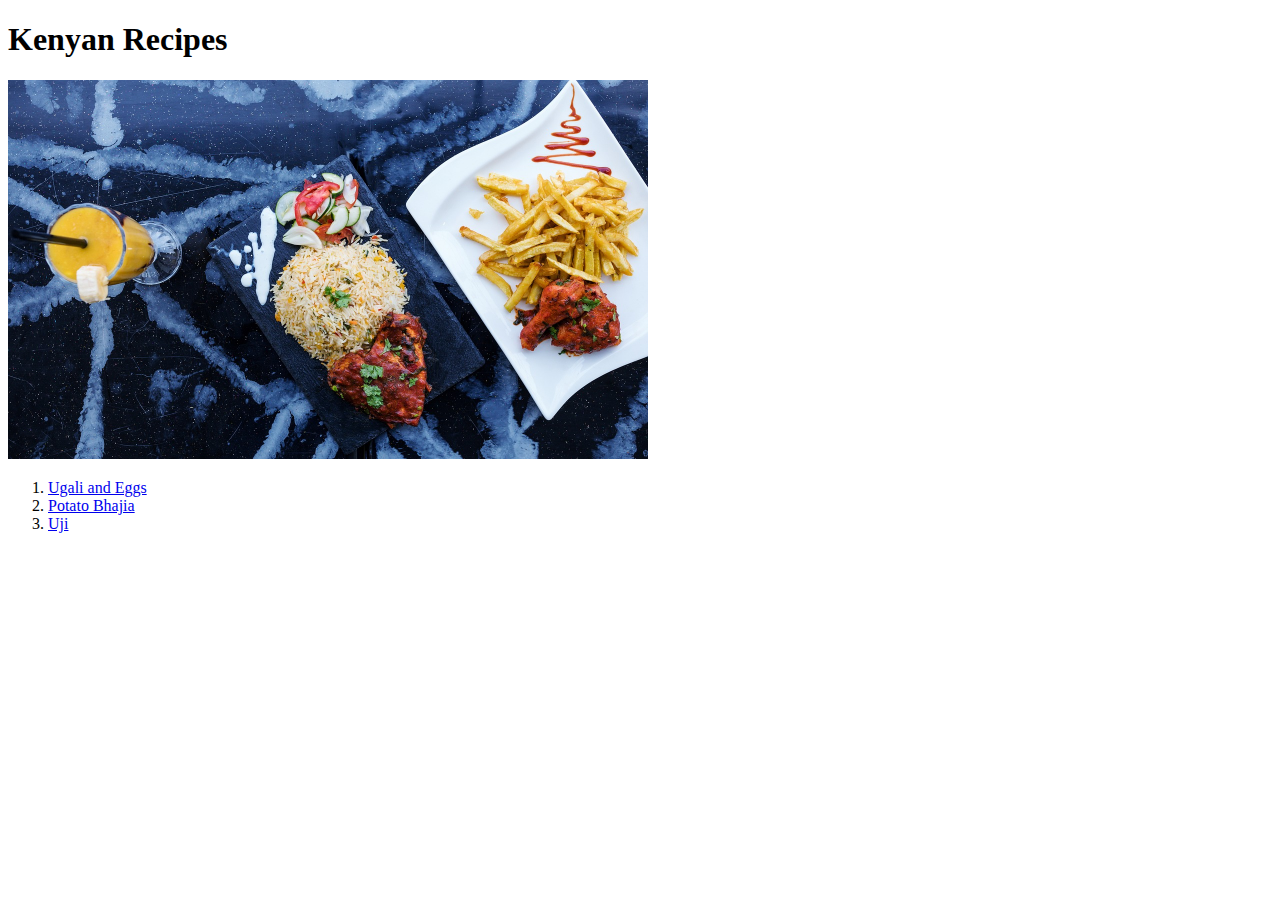
==== index.html @ eeb50690 "Build Recipe" ====
<!DOCTYPE html>
<html lang="en">
<head>
    <meta charset="UTF-8">
    <meta http-equiv="X-UA-Compatible" content="IE=edge">
    <meta name="viewport" content="width=device-width, initial-scale=1.0">
    <title>Odin-project-Recipes</title>
</head>
<body>
    <h1>Kenyan Recipes</h1>
    <img src='./images/kenyan_meals.jpg' width=640 length=320>
    <ol>
        <li><a href="./recipes/ugali_and_eggs.html">Ugali and Eggs</a></li>
        <li><a href="./recipes/potato_bhajia.html">Potato Bhajia</a></li>
        <li><a href="./recipes/uji.html">Uji</a></li>
    </ol>
    
</body>
</html>
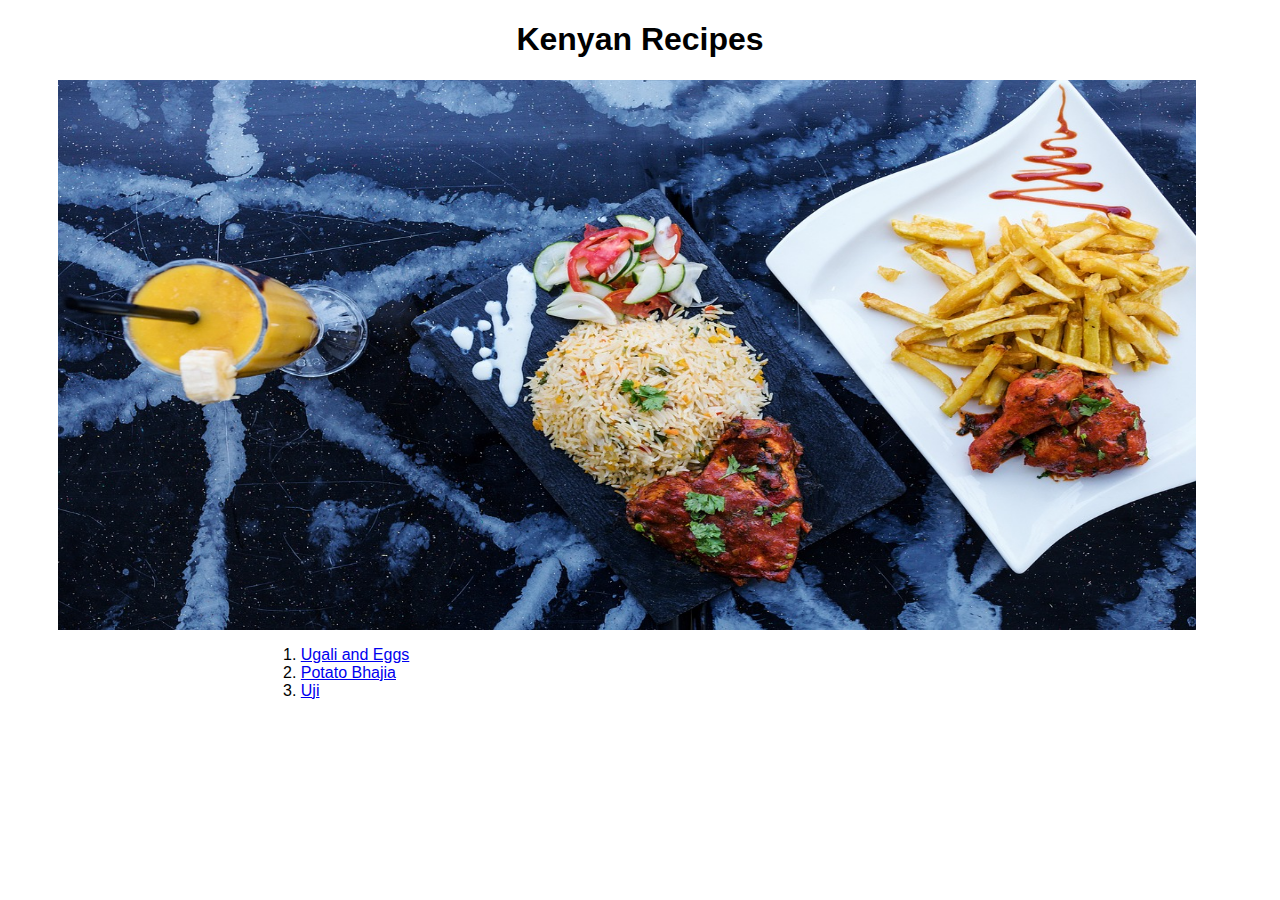
==== commit 5394fd74: "Add css styles to change the page layout" ====
--- a/index.html
+++ b/index.html
@@ -4,16 +4,18 @@
     <meta charset="UTF-8">
     <meta http-equiv="X-UA-Compatible" content="IE=edge">
     <meta name="viewport" content="width=device-width, initial-scale=1.0">
+    <link rel="stylesheet" href="./styles.css">
     <title>Odin-project-Recipes</title>
 </head>
 <body>
-    <h1>Kenyan Recipes</h1>
-    <img src='./images/kenyan_meals.jpg' width=640 length=320>
+    <h1 id="header">Kenyan Recipes</h1>
+    <img class="landing-image" src='./images/kenyan_meals.jpg' width=640 length=320>
+    <div class="container">
     <ol>
         <li><a href="./recipes/ugali_and_eggs.html">Ugali and Eggs</a></li>
         <li><a href="./recipes/potato_bhajia.html">Potato Bhajia</a></li>
         <li><a href="./recipes/uji.html">Uji</a></li>
     </ol>
-    
+    </div>
 </body>
 </html>--- a/styles.css
+++ b/styles.css
@@ -0,0 +1,20 @@
+
+*{
+    font-family: Verdana, Geneva, Tahoma, sans-serif;
+}
+
+#header{
+    text-align: center;
+}
+
+.landing-image, .cooking-image{
+    height: 550px;
+    width: 90%;
+    display: block;
+    margin-left: 50px;
+}
+
+
+.container{
+    margin: 0 20%;
+}